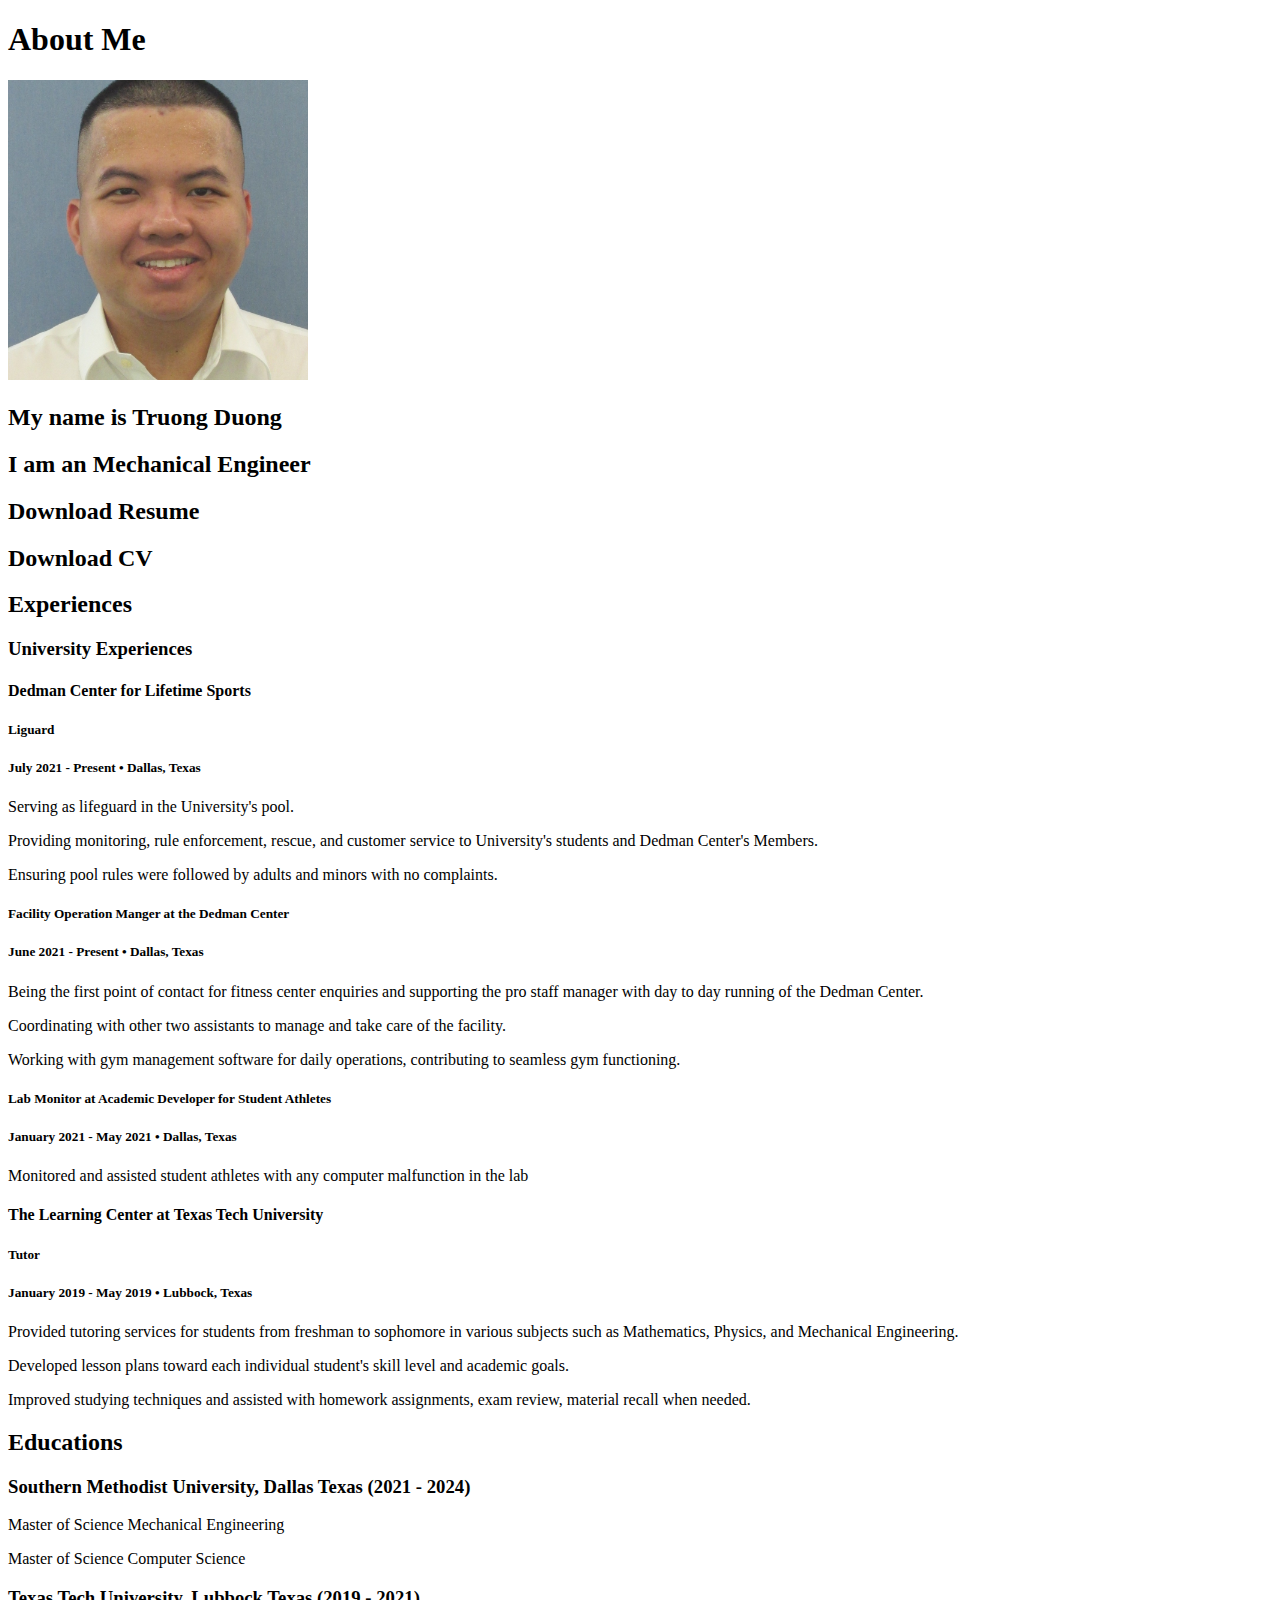
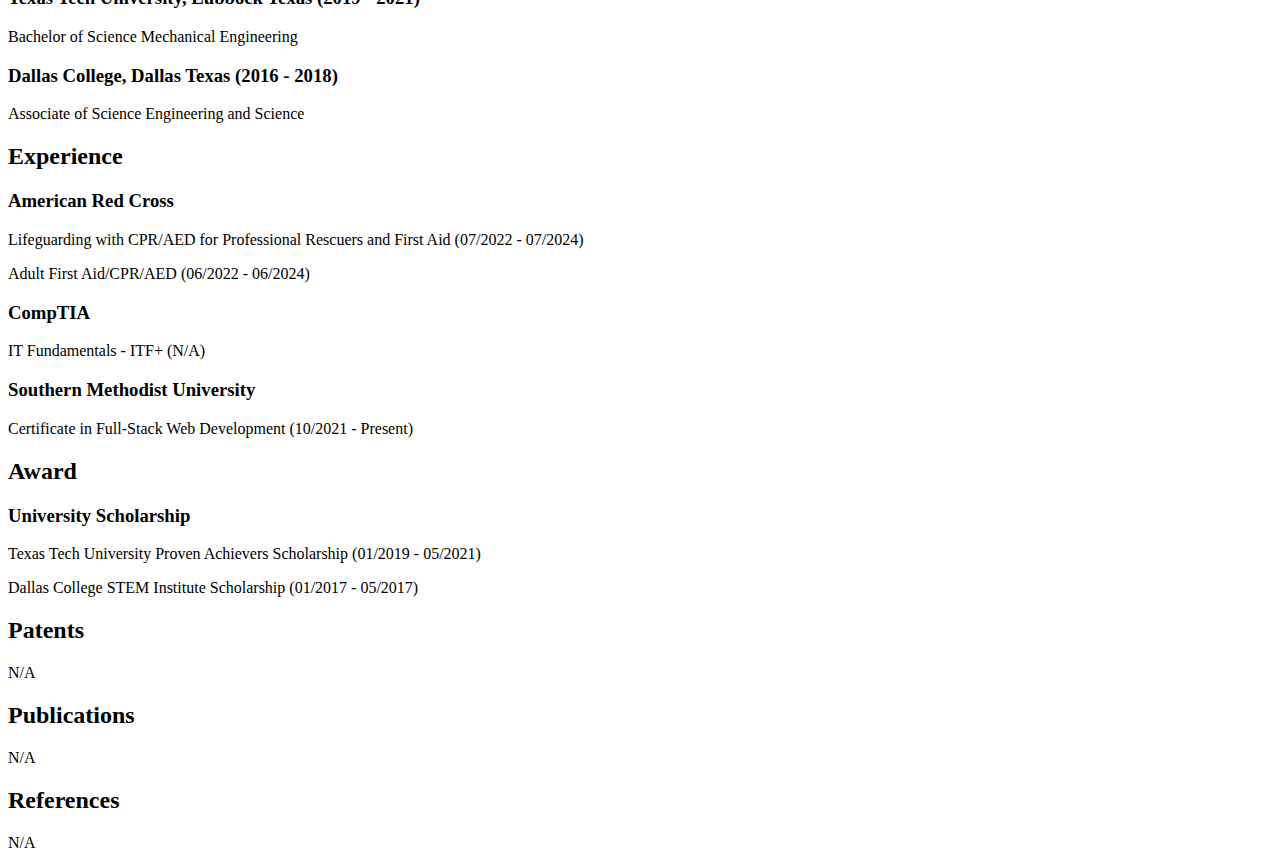
==== Pages/about.html @ 972126f9 "add information for about page and project page html" ====
<!DOCTYPE html>
<html lang="en">
<head>
    <meta charset="UTF-8">
    <meta name="viewport" content="width=device-width, initial-scale=1.0">
    <title>Truong Xuan Duong</title>

    <!-- ===== CSS Files ===== -->
    <link rel="stylesheet" href="../styles.css">
</head>
<body>
    

    <!-- ===== Information Section Start ===== -->
    <div class="about-section">
        <h1 class="about-title">About Me</h1>
        <img src="../img/photo.jpg" class="personal-picture" width="300" height="300"> 
        <h2>My name is Truong Duong</h2>
        <h2>I am an Mechanical Engineer</h2>
        <p></p>
        <h2>Download Resume</h2>
        <h2>Download CV</h2>
    </div>

    <!-- ===== Experience Section Start ===== -->
    <div class="exp-section">
        <h2 class="exp-title">Experiences</h2>
        
        <h3>University Experiences</h3>

        <h4>Dedman Center for Lifetime Sports</h4>

        <h5>Liguard</h5>
        <h5>July 2021 - Present • Dallas, Texas</h5>

        <p>Serving as lifeguard in the University's pool.</p>
        <p>Providing monitoring, rule enforcement, rescue, and customer service to University's students and Dedman Center's Members.</p>
        <p>Ensuring pool rules were followed by adults and minors with no complaints.</p>

        <h5>Facility Operation Manger at the Dedman Center</h5>
        <h5>June 2021 - Present • Dallas, Texas</h5>
        <p>Being the first point of contact for fitness center enquiries and supporting the pro staff manager with day to day running of the Dedman Center.</p>
        <p>Coordinating with other two assistants to manage and take care of the facility.</p>
        <p>Working with gym management software for daily operations, contributing to seamless gym functioning.</p>

        <h5>Lab Monitor at Academic Developer for Student Athletes </h5>
        <h5>January 2021 - May 2021 • Dallas, Texas</h5>    
        <p>Monitored and assisted student athletes with any computer malfunction in the lab</p>
        
        <h4>The Learning Center at Texas Tech University</h4> 
        <h5>Tutor</h5>
        <h5>January 2019 - May 2019 • Lubbock, Texas</h5>
        <p>Provided tutoring services for students from freshman to sophomore in various subjects such as Mathematics, Physics, and Mechanical Engineering.</p>
        <p>Developed lesson plans toward each individual student's skill level and academic goals.</p>
        <p>Improved studying techniques and assisted with homework assignments, exam review, material recall when needed.</p>
    </div>

    <!-- ===== Education Section Start ===== -->
    <div class="edu-section">
        <h2 class="edu=title">Educations</h2>

        <h3>Southern Methodist University, Dallas Texas (2021 - 2024) </h3>
        <p>Master of Science Mechanical Engineering</p>
        <p>Master of Science Computer Science</p>

        <h3>Texas Tech University, Lubbock Texas (2019 - 2021)</h3>
        <p>Bachelor of Science Mechanical Engineering</p>

        <h3>Dallas College, Dallas Texas (2016 - 2018)</h3>
        <p>Associate of Science Engineering and Science</p>
    </div>

    <!-- ===== Certifications Section Start ===== -->
    <div class="cert-section">
        <h2 class="cert-title">Experience</h2>
        
        <h3>American Red Cross</h3>
        <p>Lifeguarding with CPR/AED for Professional Rescuers and First Aid (07/2022 - 07/2024)</p>
        <p>Adult First Aid/CPR/AED (06/2022 - 06/2024)</p>

        <h3>CompTIA</h3>
        <p>IT Fundamentals - ITF+ (N/A)</p>

        <h3>Southern Methodist University</h3>
        <p>Certificate in Full-Stack Web Development (10/2021 - Present)</p>
    </div>

    <!-- ===== Awards Section Start ===== -->
    <div class="awa-section">
        <h2 class="awa-title">Award</h2>
        
        <h3>University Scholarship</h3>
        <p>Texas Tech University Proven Achievers Scholarship (01/2019 - 05/2021)</p>
        <p>Dallas College STEM Institute Scholarship (01/2017 - 05/2017)</p>
    </div>

    <!-- ===== Patents Section Start ===== -->
    <div class="pat-section">
        <h2 class="pat-title">Patents</h2>
        <p>N/A</p>
    </div>

    <!-- ===== Publications Section Start ===== -->
    <div class="exp-section">
        <h2 class="exp-title">Publications</h2>
        <p>N/A</p>
    </div>

    <!-- ===== References Section Start ===== -->
    <div class="ref-section">
        <h2 class="ref-title">References</h2>
        <P>N/A</P>
    </div>

    <!-- ===== JS Files ===== -->
    <script> src="script.js" </script>
</body>
</html>
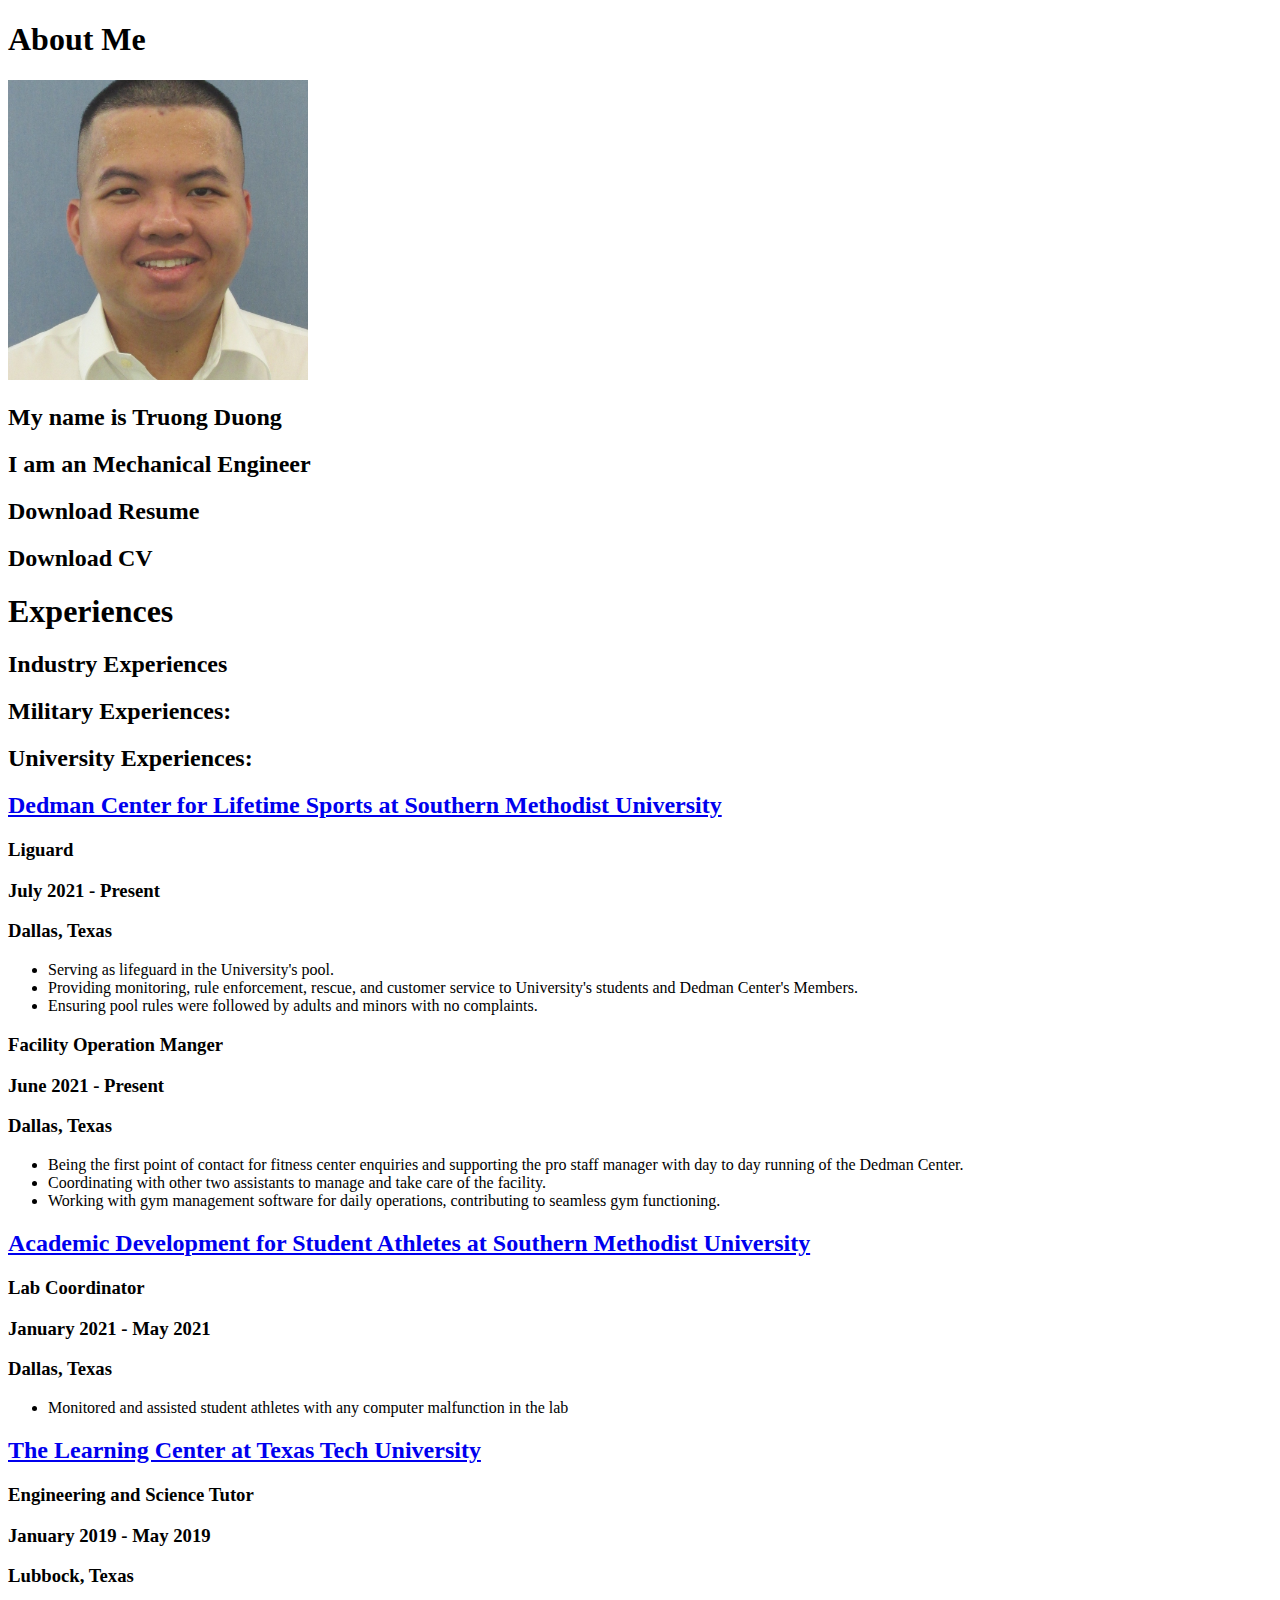
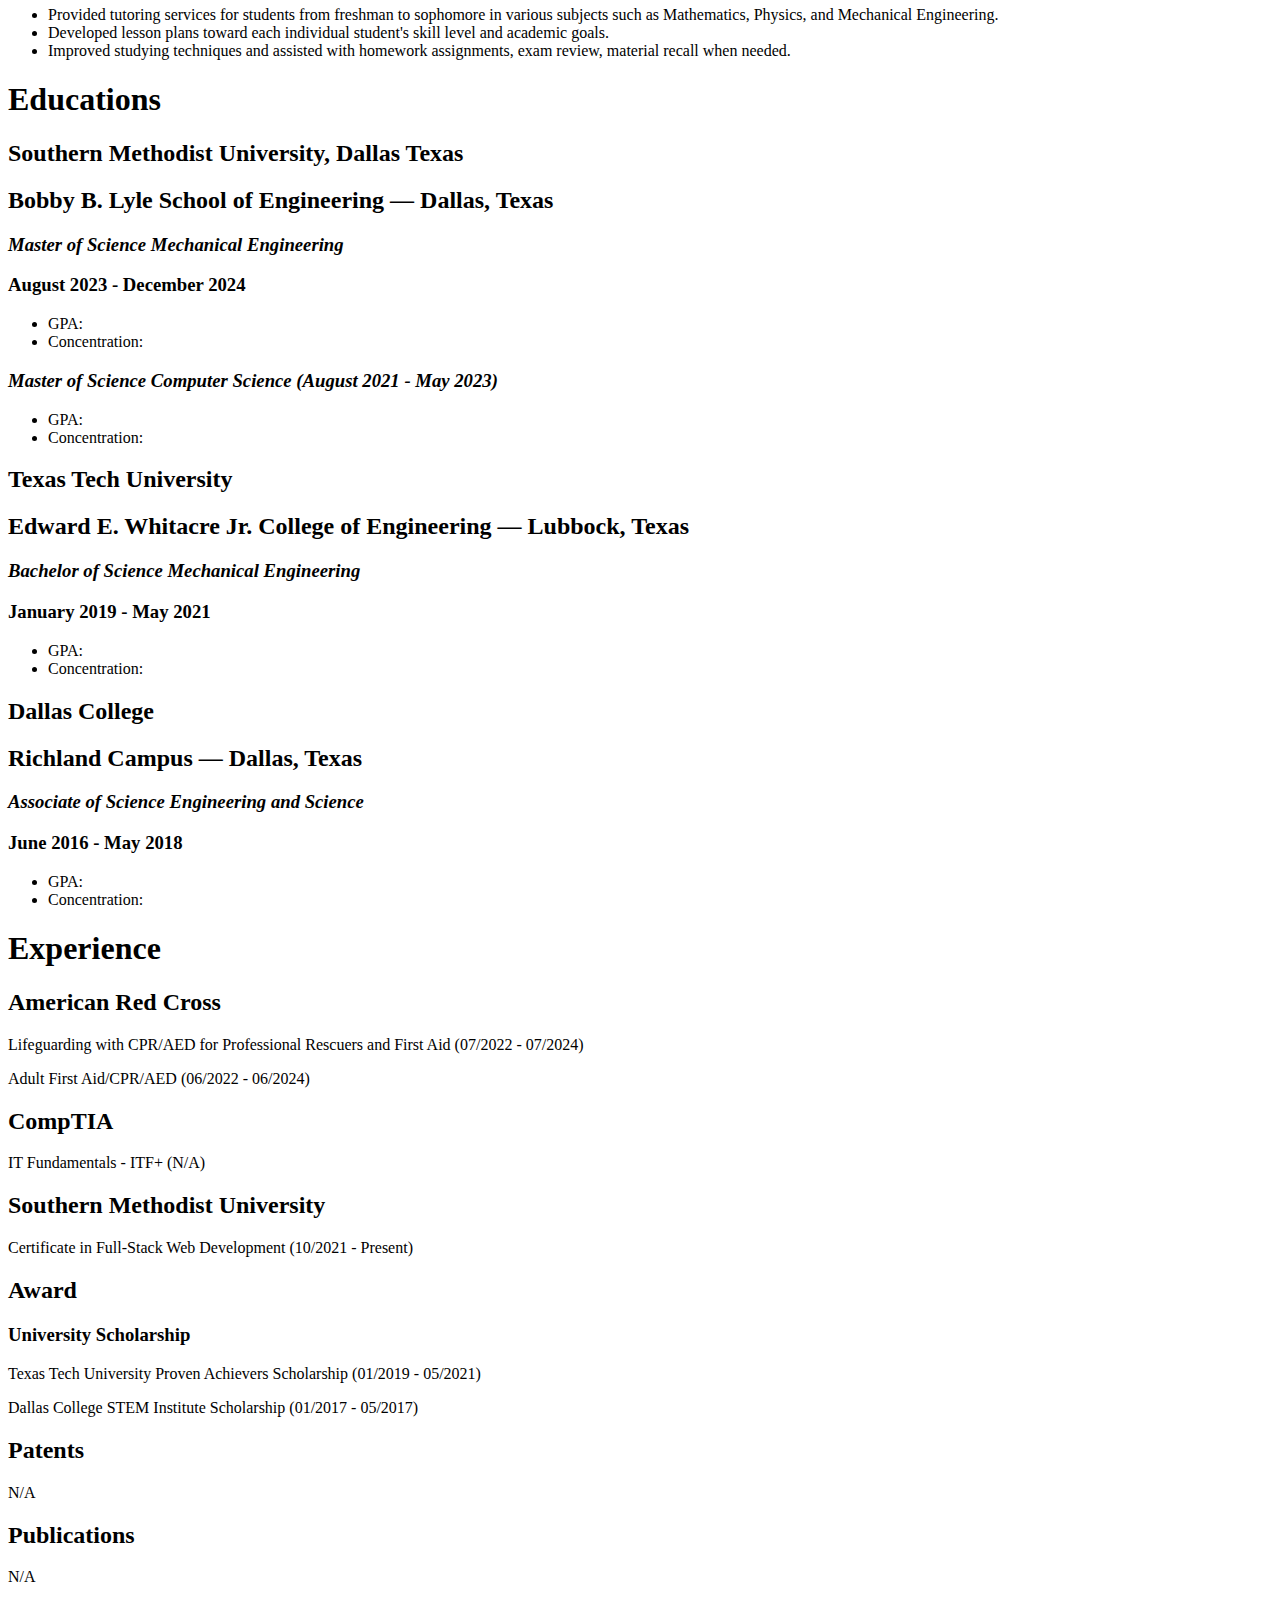
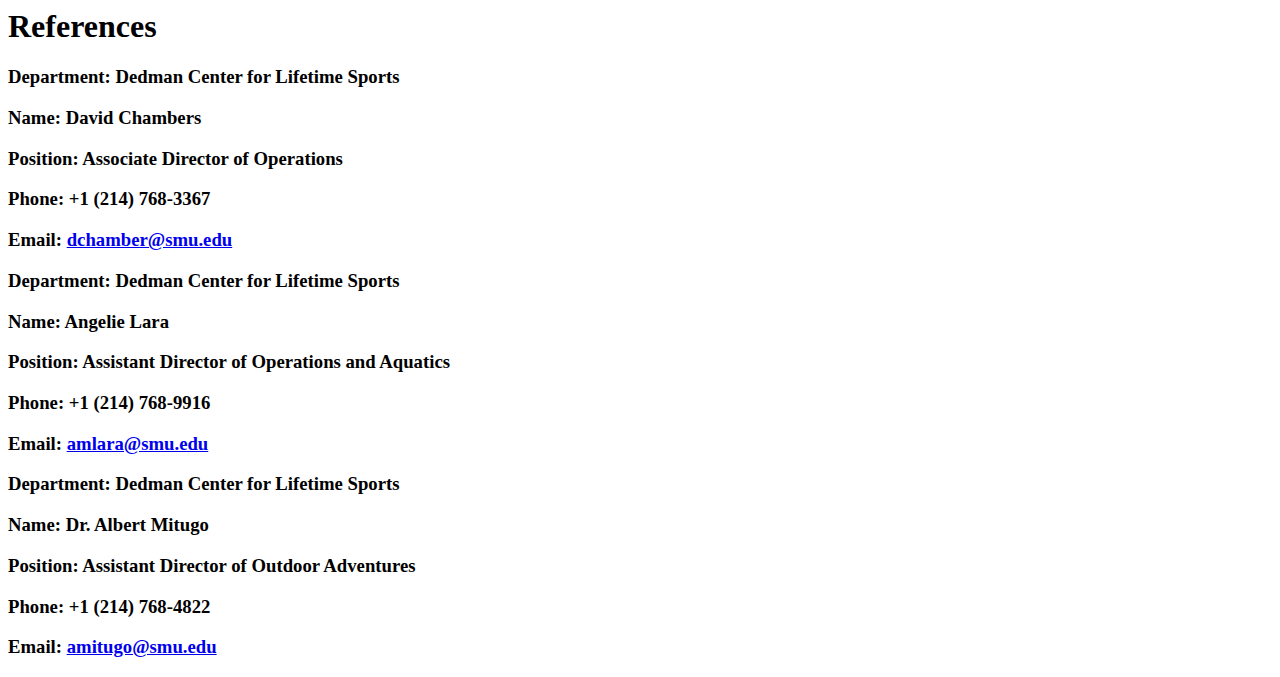
==== commit 08466885: "add more details to experience, education, and complete the reference section" ====
--- a/Pages/about.html
+++ b/Pages/about.html
@@ -7,6 +7,7 @@
 
     <!-- ===== CSS Files ===== -->
     <link rel="stylesheet" href="../styles.css">
+    <link rel="stylesheet" href="https://fonts.googleapis.com/icon?family=Material+Icons">
 </head>
 <body>
     
@@ -24,64 +25,97 @@
 
     <!-- ===== Experience Section Start ===== -->
     <div class="exp-section">
-        <h2 class="exp-title">Experiences</h2>
+        <h1 class="exp-title">Experiences</h1>
+        <h2>Industry Experiences </h2>
+        <h2>Military Experiences:</h2>
+        <h2>University Experiences:</h2>
+
+        <h2><a href="https://www.smu.edu/studentaffairs/campusrecreation">Dedman Center for Lifetime Sports at Southern Methodist University</a> </h2>
+        <h3>Liguard</h3>
+        <h3>July 2021 - Present</h3>
+        <h3>Dallas, Texas</h3>
+        <ul>
+            <li>Serving as lifeguard in the University's pool.</li>
+            <li>Providing monitoring, rule enforcement, rescue, and customer service to University's students and Dedman Center's Members.</li>
+            <li>Ensuring pool rules were followed by adults and minors with no complaints.</li>
+        </ul>
+        <h3>Facility Operation Manger</h3>
+        <h3>June 2021 - Present</h3>
+        <h3>Dallas, Texas</h3>
+        <ul>
+            <li>Being the first point of contact for fitness center enquiries and supporting the pro staff manager with day to day running of the Dedman Center.</li>
+            <li>Coordinating with other two assistants to manage and take care of the facility.</li>
+            <li>Working with gym management software for daily operations, contributing to seamless gym functioning.</li>
+        </ul>
         
-        <h3>University Experiences</h3>
-
-        <h4>Dedman Center for Lifetime Sports</h4>
-
-        <h5>Liguard</h5>
-        <h5>July 2021 - Present • Dallas, Texas</h5>
-
-        <p>Serving as lifeguard in the University's pool.</p>
-        <p>Providing monitoring, rule enforcement, rescue, and customer service to University's students and Dedman Center's Members.</p>
-        <p>Ensuring pool rules were followed by adults and minors with no complaints.</p>
-
-        <h5>Facility Operation Manger at the Dedman Center</h5>
-        <h5>June 2021 - Present • Dallas, Texas</h5>
-        <p>Being the first point of contact for fitness center enquiries and supporting the pro staff manager with day to day running of the Dedman Center.</p>
-        <p>Coordinating with other two assistants to manage and take care of the facility.</p>
-        <p>Working with gym management software for daily operations, contributing to seamless gym functioning.</p>
-
-        <h5>Lab Monitor at Academic Developer for Student Athletes </h5>
-        <h5>January 2021 - May 2021 • Dallas, Texas</h5>    
-        <p>Monitored and assisted student athletes with any computer malfunction in the lab</p>
+        <h2><a href="https://www.smu.edu/provost/saes/academic-support/student-athletes">Academic Development for Student Athletes at Southern Methodist University</a></h2>
+        <h3>Lab Coordinator</h3>
+        <h3>January 2021 - May 2021</h3> 
+        <h3>Dallas, Texas</h3>  
+        <ul>
+            <li>Monitored and assisted student athletes with any computer malfunction in the lab</li>
+        </ul>  
         
-        <h4>The Learning Center at Texas Tech University</h4> 
-        <h5>Tutor</h5>
-        <h5>January 2019 - May 2019 • Lubbock, Texas</h5>
-        <p>Provided tutoring services for students from freshman to sophomore in various subjects such as Mathematics, Physics, and Mechanical Engineering.</p>
-        <p>Developed lesson plans toward each individual student's skill level and academic goals.</p>
-        <p>Improved studying techniques and assisted with homework assignments, exam review, material recall when needed.</p>
+        <h2><a href="https://www.depts.ttu.edu/soar/LC/">The Learning Center at Texas Tech University</a></h2> 
+        <h3>Engineering and Science Tutor</h3>
+        <h3>January 2019 - May 2019</h3>
+        <h3>Lubbock, Texas</h3>
+        <ul>
+            <li>Provided tutoring services for students from freshman to sophomore in various subjects such as Mathematics, Physics, and Mechanical Engineering.</li>
+            <li>Developed lesson plans toward each individual student's skill level and academic goals.</li>
+            <li>Improved studying techniques and assisted with homework assignments, exam review, material recall when needed.</li>
+        </ul>
     </div>
 
     <!-- ===== Education Section Start ===== -->
     <div class="edu-section">
-        <h2 class="edu=title">Educations</h2>
+        <h1 class="edu=title">Educations</h1>
 
-        <h3>Southern Methodist University, Dallas Texas (2021 - 2024) </h3>
-        <p>Master of Science Mechanical Engineering</p>
-        <p>Master of Science Computer Science</p>
+        <h2>Southern Methodist University, Dallas Texas</h2>
+        <h2>Bobby B. Lyle School of Engineering — Dallas, Texas</h2>
+        <h3><i>Master of Science Mechanical Engineering</i></h3>
+        <h3>August 2023 - December 2024</h3>
+        <ul>
+            <li>GPA: </li>
+            <li>Concentration:</li>
+        </ul>
+        <h3><i>Master of Science Computer Science (August 2021 - May 2023)</i></h3>
+        <ul>
+            <li>GPA:</li>
+            <li>Concentration:</li>
+        </ul>
 
-        <h3>Texas Tech University, Lubbock Texas (2019 - 2021)</h3>
-        <p>Bachelor of Science Mechanical Engineering</p>
+        <h2>Texas Tech University</h2>
+        <h2>Edward E. Whitacre Jr. College of Engineering — Lubbock, Texas</h2>
+        <h3><i>Bachelor of Science Mechanical Engineering</i></h3>
+        <h3>January 2019 - May 2021</h3>
+        <ul>
+            <li>GPA:</li>
+            <li>Concentration:</li>
+        </ul>
 
-        <h3>Dallas College, Dallas Texas (2016 - 2018)</h3>
-        <p>Associate of Science Engineering and Science</p>
+        <h2>Dallas College</h2>
+        <h2>Richland Campus — Dallas, Texas</h2>
+        <h3><i>Associate of Science Engineering and Science</i></h3>
+        <h3>June 2016 - May 2018</h3>
+        <ul>
+            <li>GPA:</li>
+            <li>Concentration: </li>
+        </ul>
     </div>
 
     <!-- ===== Certifications Section Start ===== -->
     <div class="cert-section">
-        <h2 class="cert-title">Experience</h2>
+        <h1 class="cert-title">Experience</h1>
         
-        <h3>American Red Cross</h3>
+        <h2>American Red Cross</h2>
         <p>Lifeguarding with CPR/AED for Professional Rescuers and First Aid (07/2022 - 07/2024)</p>
         <p>Adult First Aid/CPR/AED (06/2022 - 06/2024)</p>
 
-        <h3>CompTIA</h3>
+        <h2>CompTIA</h2>
         <p>IT Fundamentals - ITF+ (N/A)</p>
 
-        <h3>Southern Methodist University</h3>
+        <h2>Southern Methodist University</h2>
         <p>Certificate in Full-Stack Web Development (10/2021 - Present)</p>
     </div>
 
@@ -108,8 +142,30 @@
 
     <!-- ===== References Section Start ===== -->
     <div class="ref-section">
-        <h2 class="ref-title">References</h2>
-        <P>N/A</P>
+        <h1 class="ref-title">References</h1>
+        <div class="ref-box">
+            <h3>Department: Dedman Center for Lifetime Sports</h3>
+            <h3>Name: David Chambers</h3>
+            <h3>Position: Associate Director of Operations</h3>
+            <h3>Phone: +1 (214) 768-3367</h3>
+            <h3>Email: <a href="mailto: dchamber@smu.edu">dchamber@smu.edu</a></h3>
+        </div>
+
+        <div class="ref-box">
+            <h3>Department: Dedman Center for Lifetime Sports</h3>
+            <h3>Name: Angelie Lara</h3>
+            <h3>Position: Assistant Director of Operations and Aquatics</h3>
+            <h3>Phone: +1 (214) 768-9916 </h3>
+            <h3>Email: <a href="mailto: amlara@smu.edu">amlara@smu.edu</a></h3>
+        </div>
+
+        <div class="ref-box">
+            <h3>Department: Dedman Center for Lifetime Sports</h3>
+            <h3>Name: Dr. Albert Mitugo</h3>
+            <h3>Position: Assistant Director of Outdoor Adventures</h3>
+            <h3>Phone: +1 (214) 768-4822</h3>
+            <h3>Email: <a href="mailto: amitugo@smu.edu">amitugo@smu.edu</a></h3>
+        </div>
     </div>
 
     <!-- ===== JS Files ===== -->
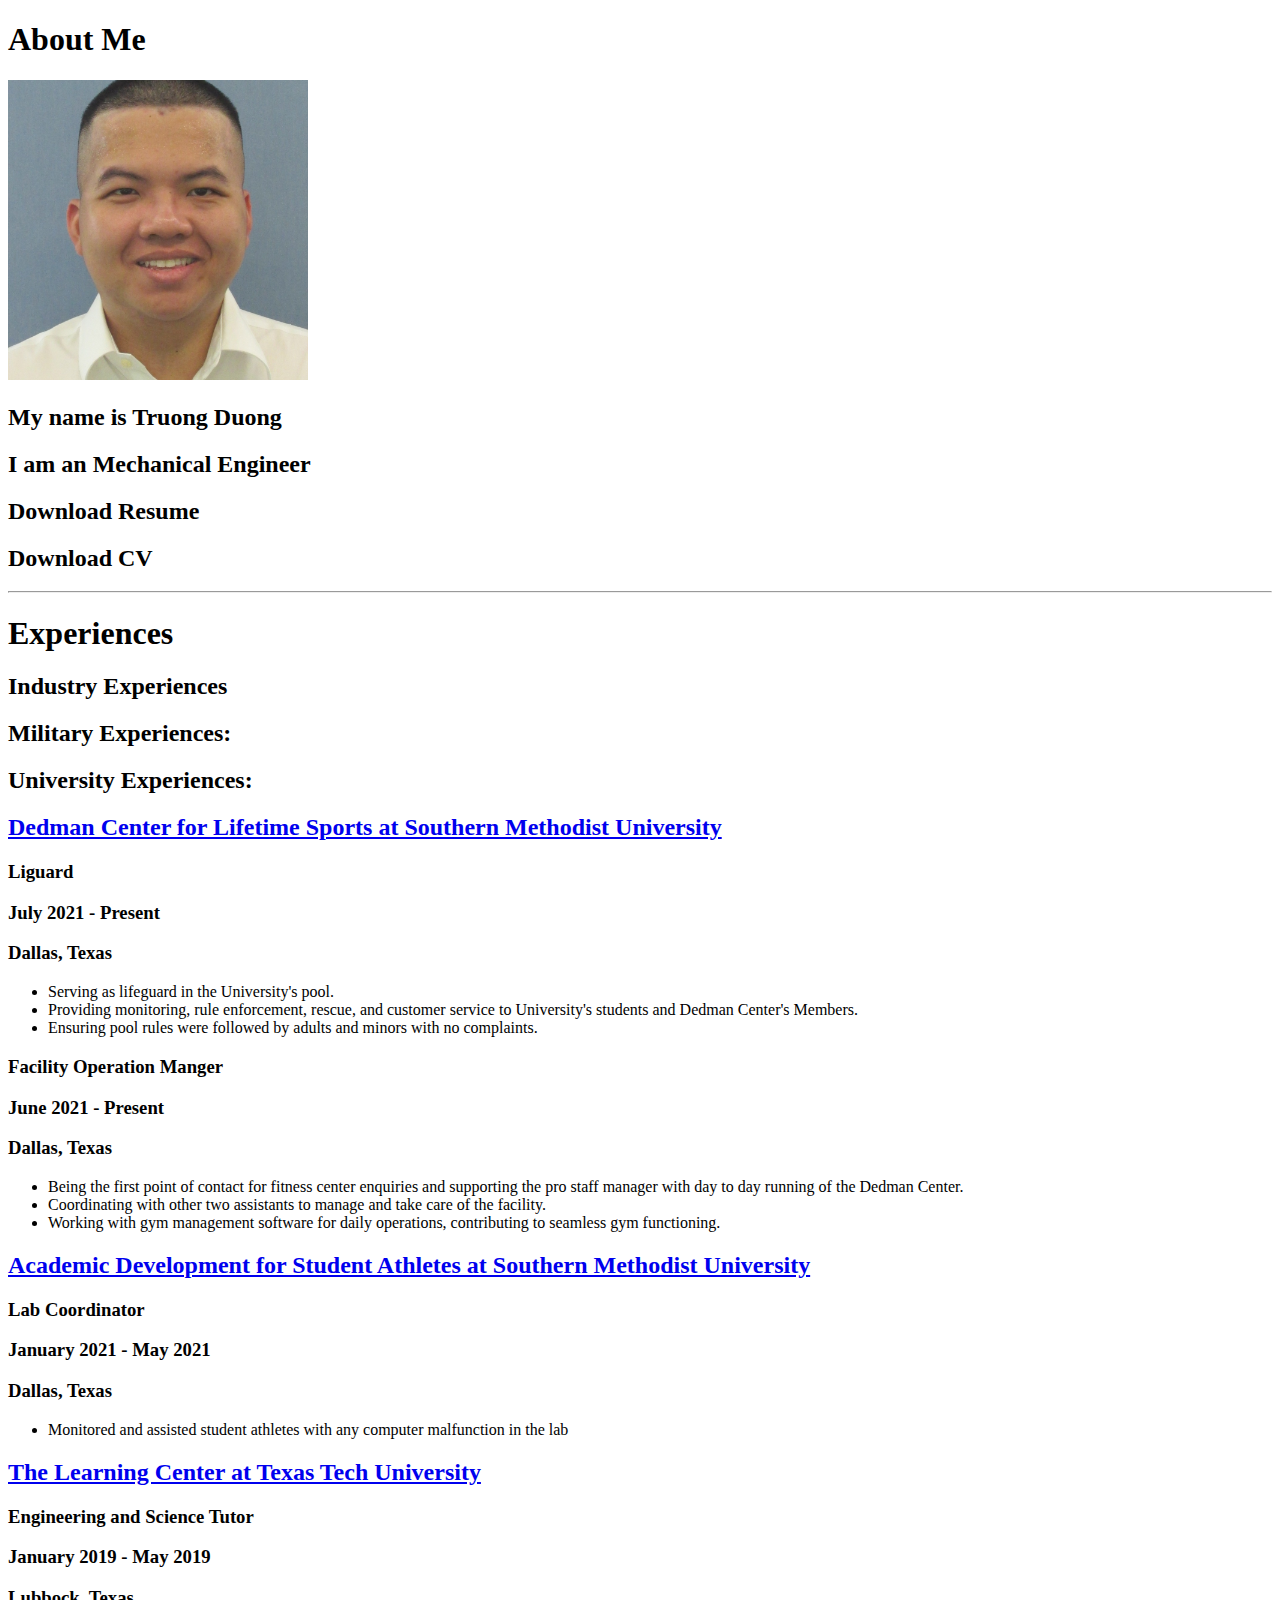
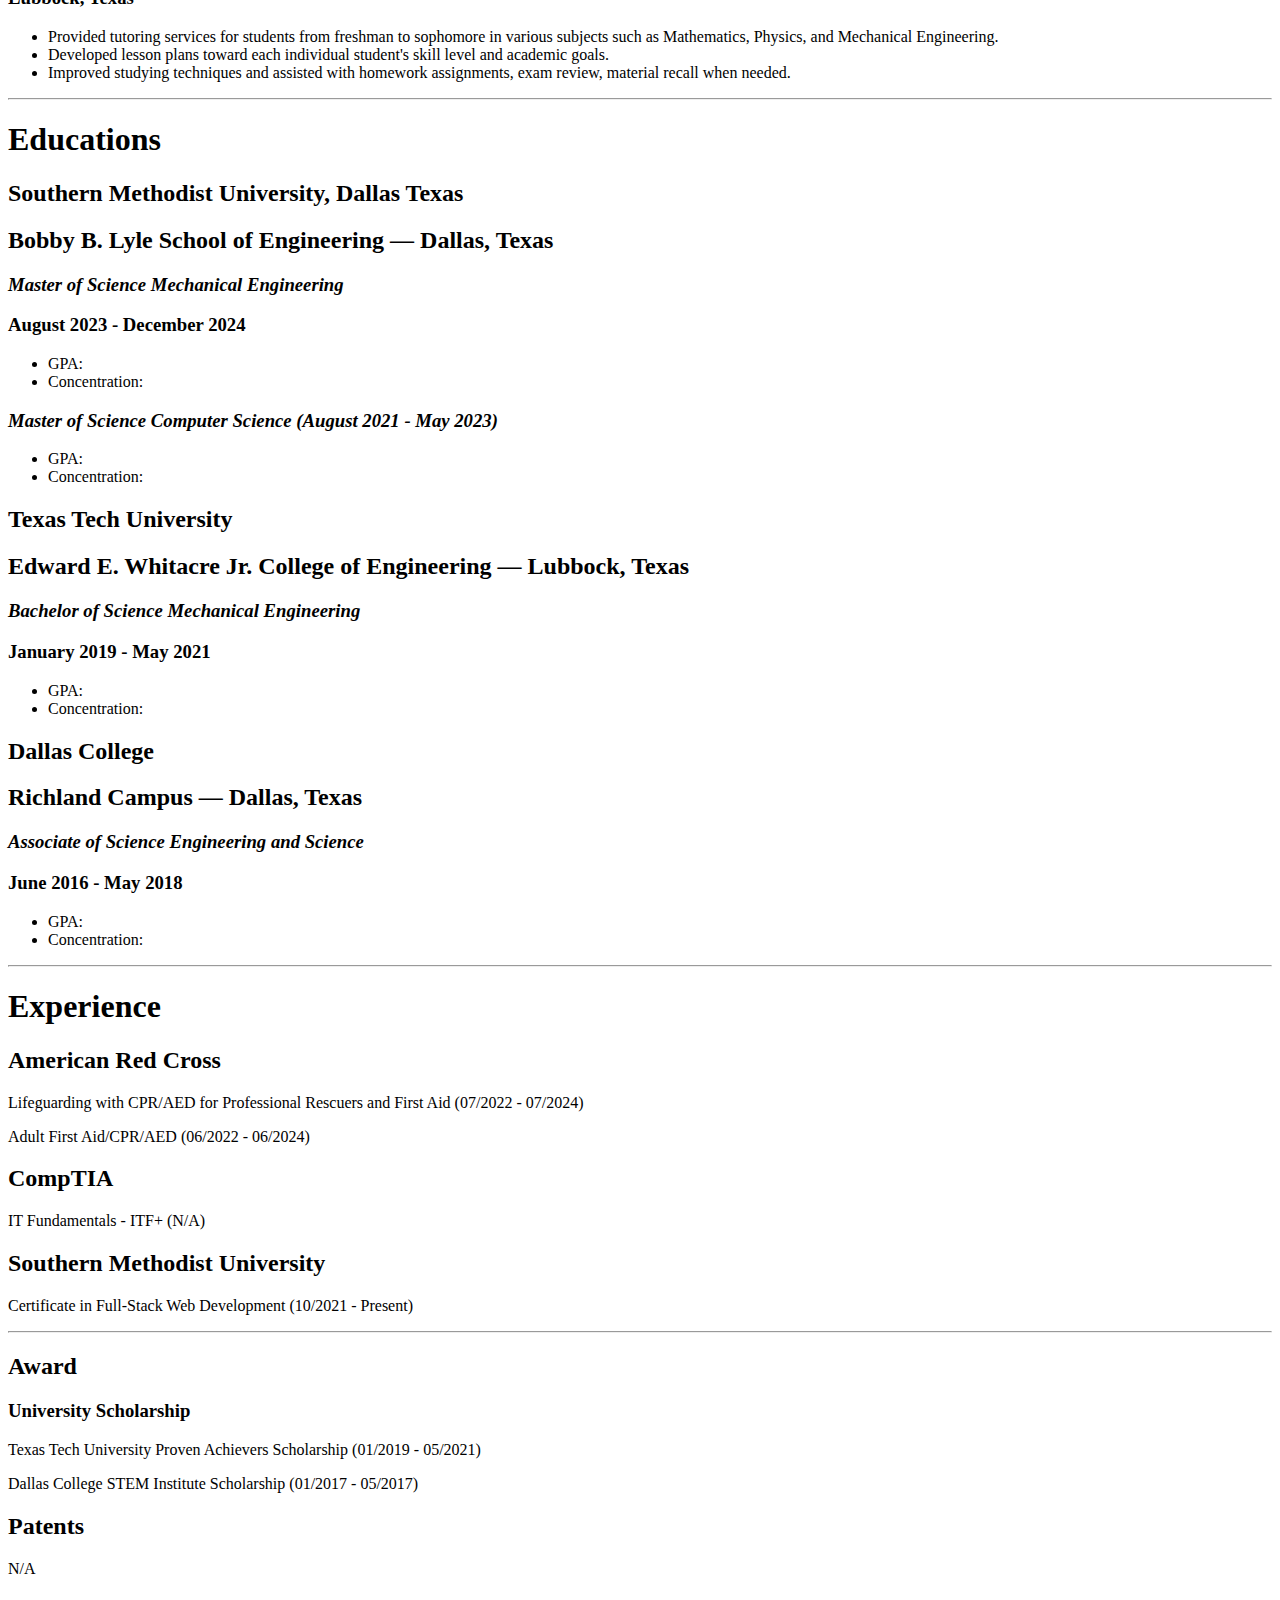
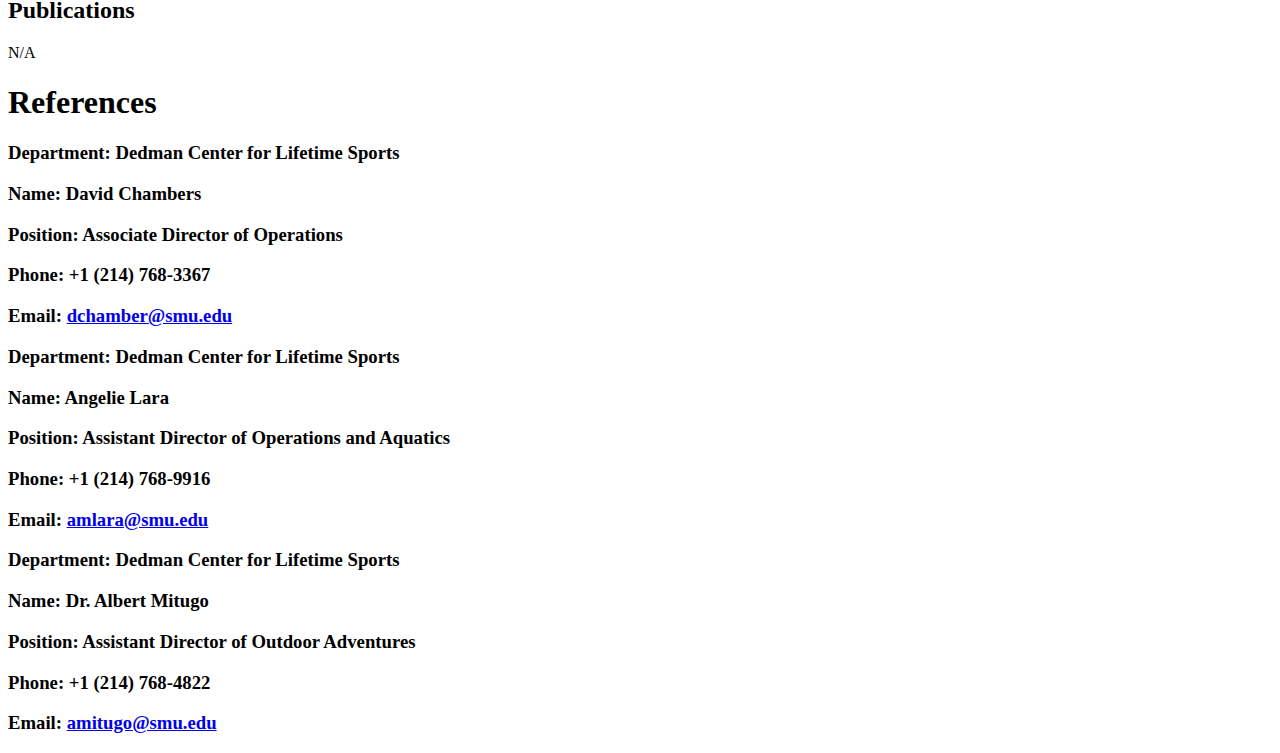
==== commit c8fd4e97: "adjust minor details" ====
--- a/Pages/about.html
+++ b/Pages/about.html
@@ -6,22 +6,23 @@
     <title>Truong Xuan Duong</title>
 
     <!-- ===== CSS Files ===== -->
-    <link rel="stylesheet" href="../styles.css">
+    <link rel="stylesheet" href="../styles/style.css">
     <link rel="stylesheet" href="https://fonts.googleapis.com/icon?family=Material+Icons">
 </head>
 <body>
     
-
+    
     <!-- ===== Information Section Start ===== -->
     <div class="about-section">
         <h1 class="about-title">About Me</h1>
-        <img src="../img/photo.jpg" class="personal-picture" width="300" height="300"> 
+        <img src="../images/photo.jpg" class="personal-picture" width="300" height="300"> 
         <h2>My name is Truong Duong</h2>
         <h2>I am an Mechanical Engineer</h2>
         <p></p>
         <h2>Download Resume</h2>
         <h2>Download CV</h2>
     </div>
+    <hr />
 
     <!-- ===== Experience Section Start ===== -->
     <div class="exp-section">
@@ -66,6 +67,7 @@
             <li>Improved studying techniques and assisted with homework assignments, exam review, material recall when needed.</li>
         </ul>
     </div>
+    <hr />
 
     <!-- ===== Education Section Start ===== -->
     <div class="edu-section">
@@ -103,6 +105,7 @@
             <li>Concentration: </li>
         </ul>
     </div>
+    <hr />
 
     <!-- ===== Certifications Section Start ===== -->
     <div class="cert-section">
@@ -118,6 +121,7 @@
         <h2>Southern Methodist University</h2>
         <p>Certificate in Full-Stack Web Development (10/2021 - Present)</p>
     </div>
+    <hr />
 
     <!-- ===== Awards Section Start ===== -->
     <div class="awa-section">
@@ -169,6 +173,6 @@
     </div>
 
     <!-- ===== JS Files ===== -->
-    <script> src="script.js" </script>
+    <script> src="../scripts/scripts.js"</script>
 </body>
 </html>--- a/styles/style.css
+++ b/styles/style.css
@@ -0,0 +1,4 @@
+/* Universal Styling */
+* {
+    font-family: 'Times New Roman', Times, serif;
+}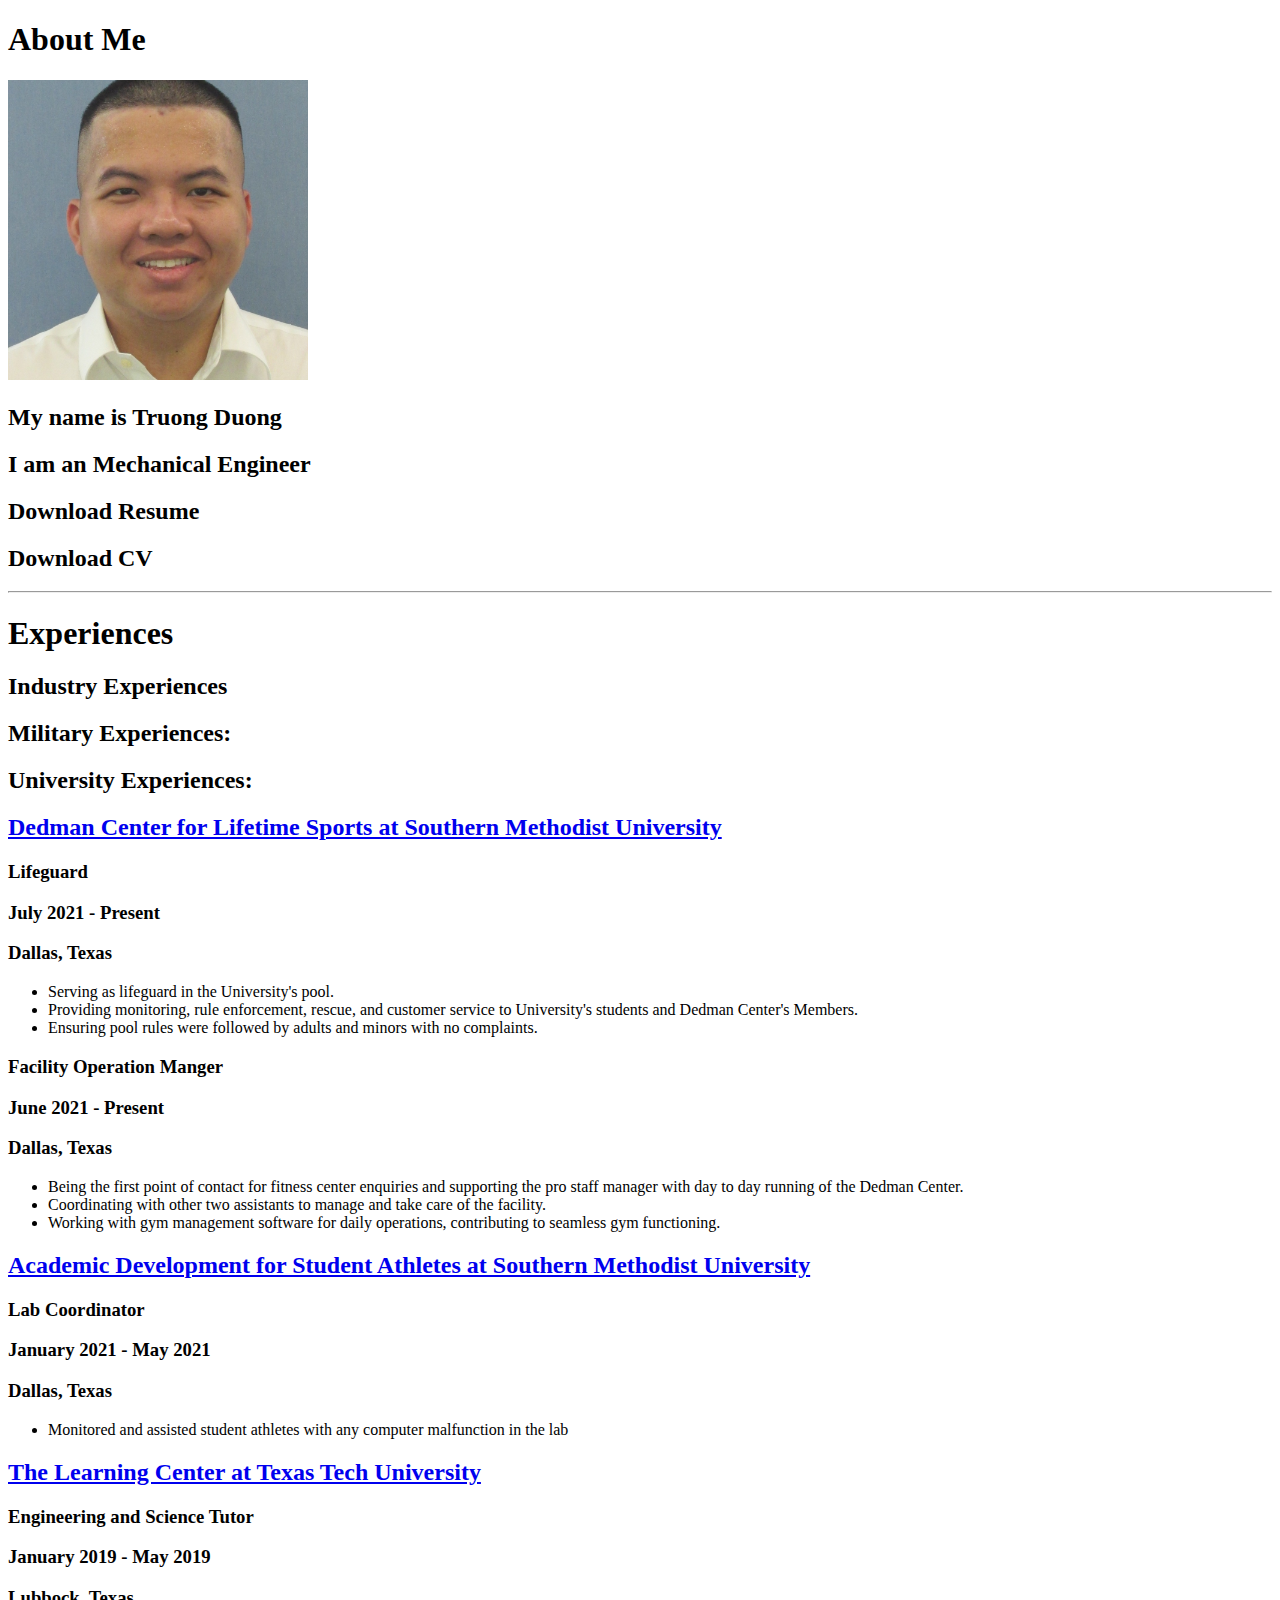
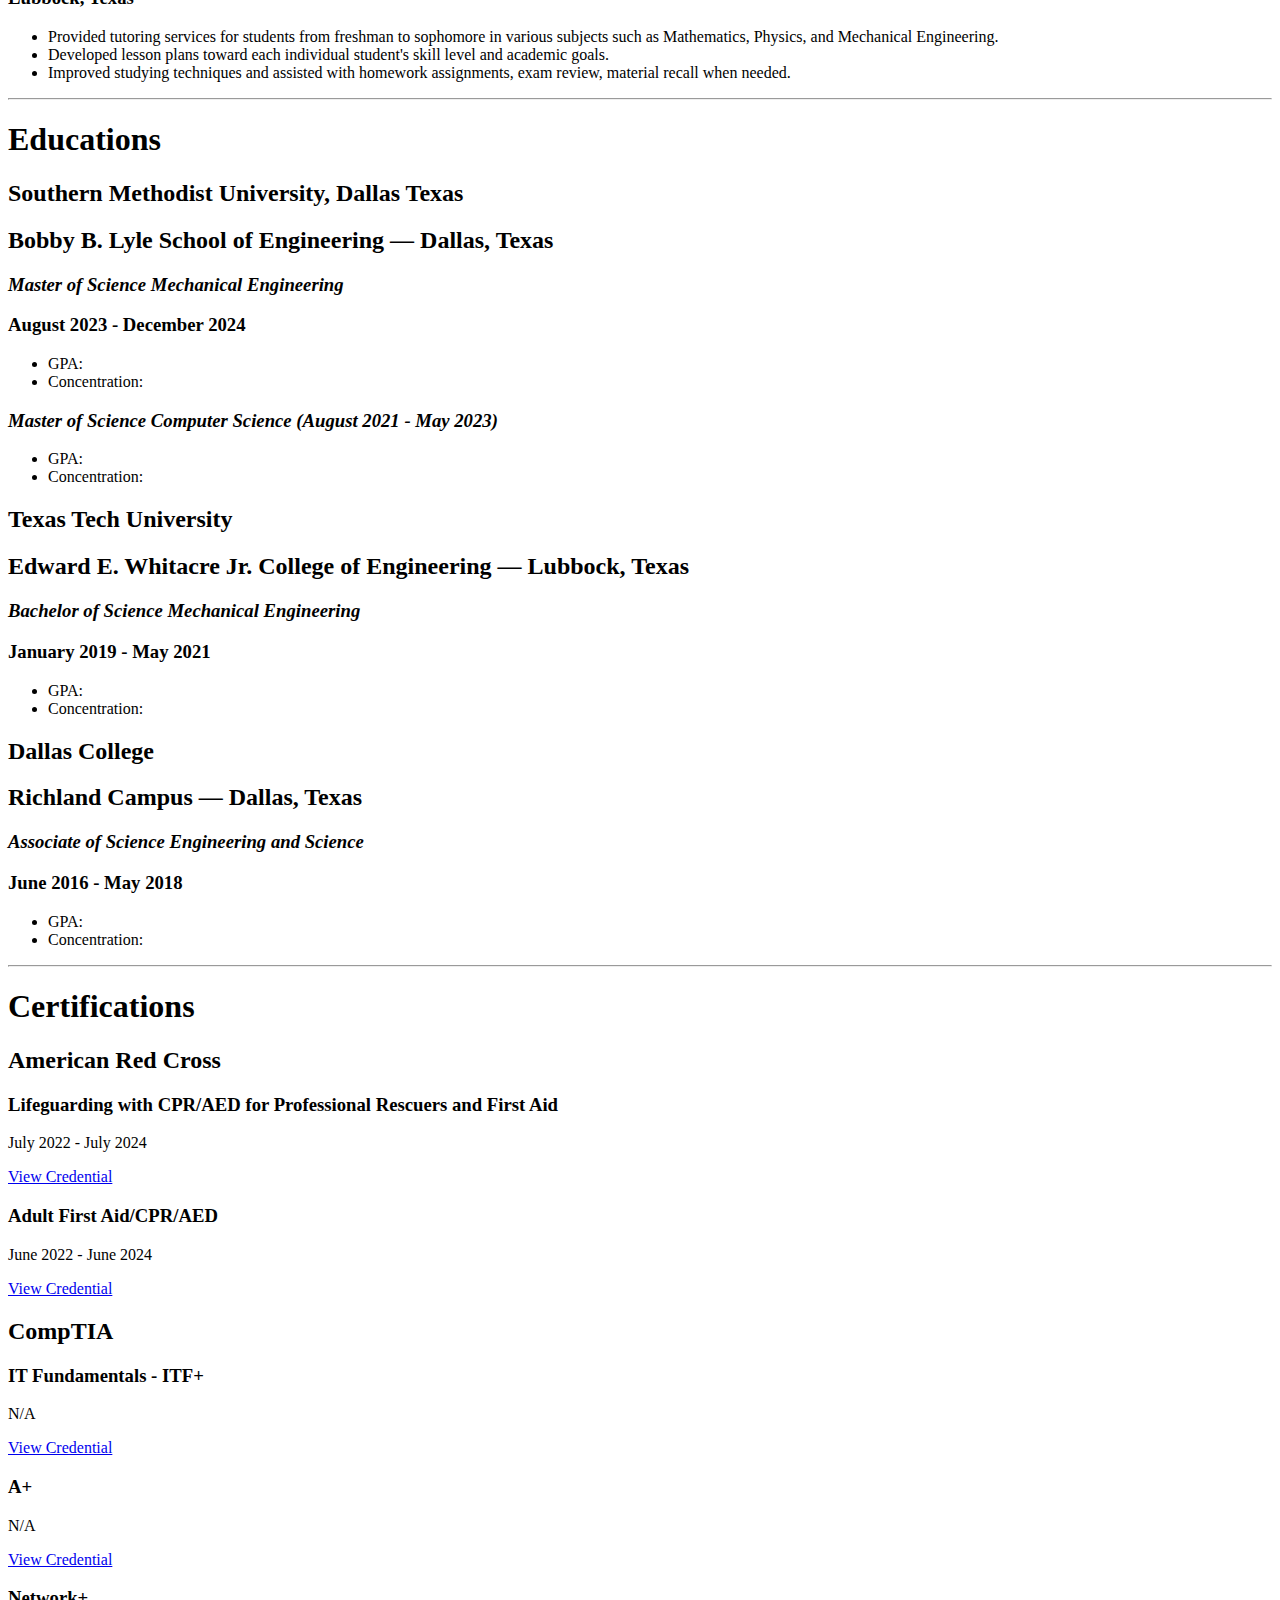
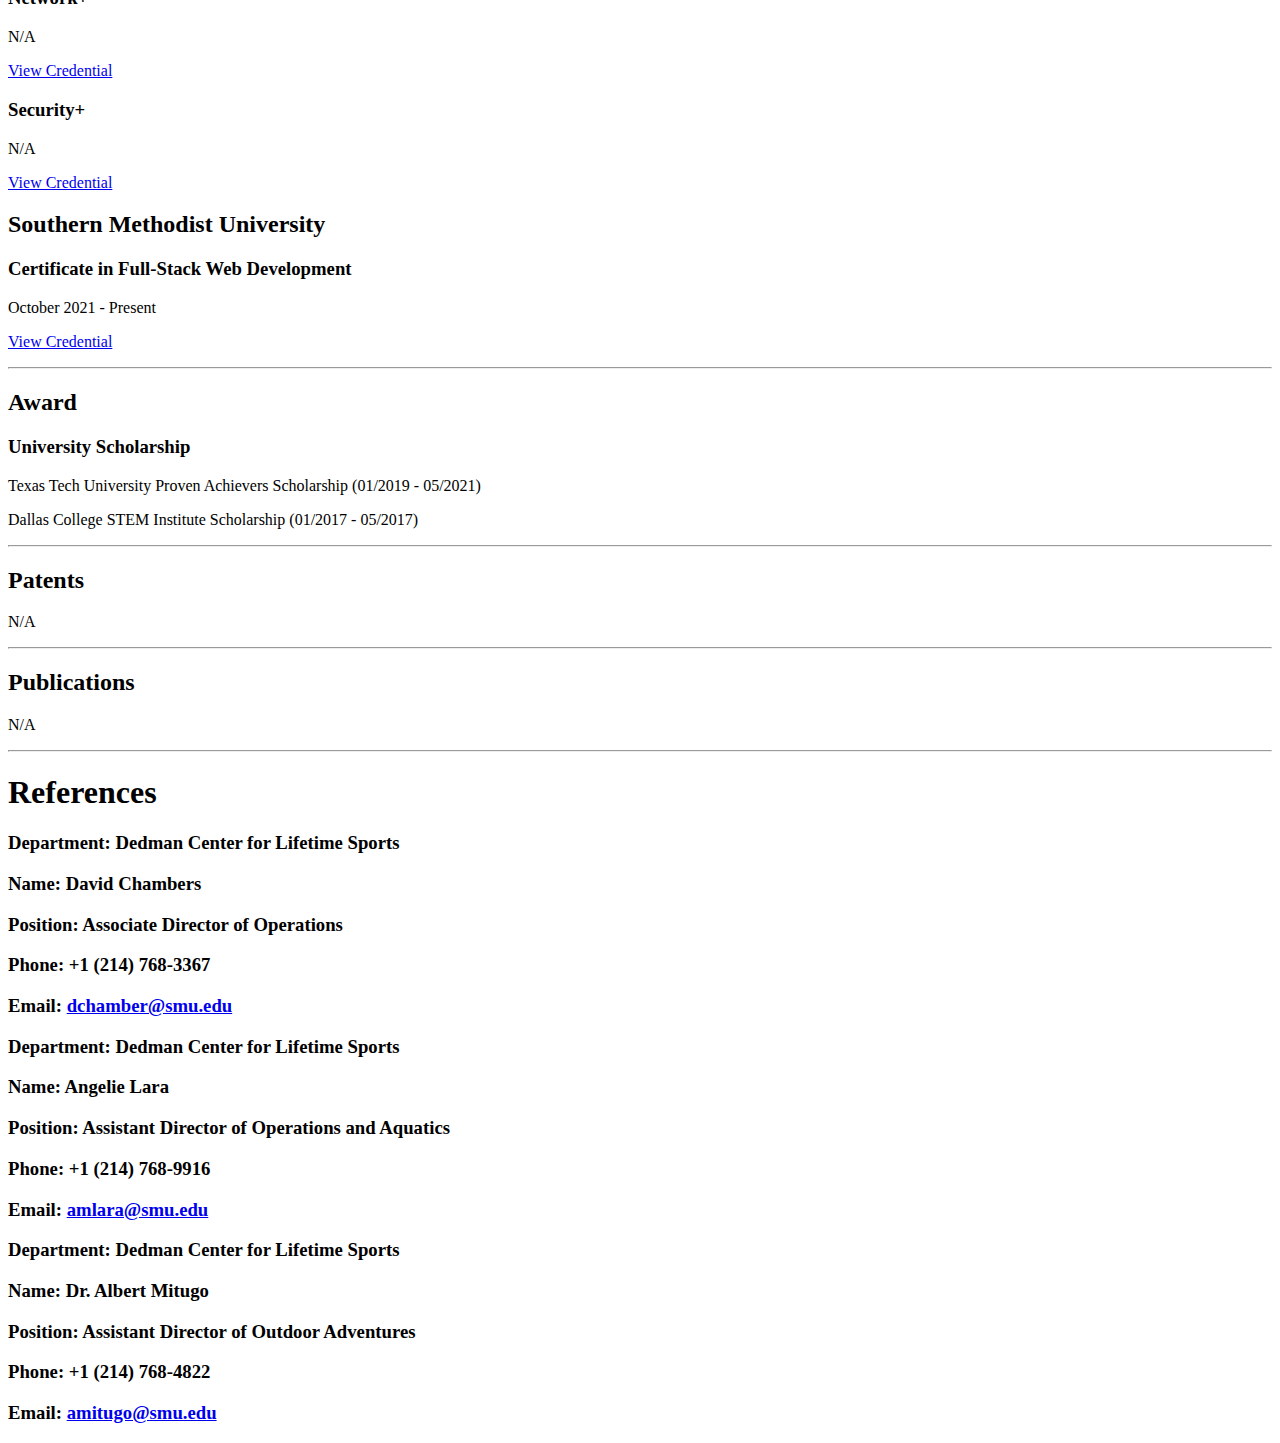
==== commit 7fbdf8c4: "add more detail into the cert section" ====
--- a/Pages/about.html
+++ b/Pages/about.html
@@ -32,7 +32,7 @@
         <h2>University Experiences:</h2>
 
         <h2><a href="https://www.smu.edu/studentaffairs/campusrecreation">Dedman Center for Lifetime Sports at Southern Methodist University</a> </h2>
-        <h3>Liguard</h3>
+        <h3>Lifeguard</h3>
         <h3>July 2021 - Present</h3>
         <h3>Dallas, Texas</h3>
         <ul>
@@ -109,17 +109,34 @@
 
     <!-- ===== Certifications Section Start ===== -->
     <div class="cert-section">
-        <h1 class="cert-title">Experience</h1>
+        <h1 class="cert-title">Certifications</h1>
         
         <h2>American Red Cross</h2>
-        <p>Lifeguarding with CPR/AED for Professional Rescuers and First Aid (07/2022 - 07/2024)</p>
-        <p>Adult First Aid/CPR/AED (06/2022 - 06/2024)</p>
+        <h3>Lifeguarding with CPR/AED for Professional Rescuers and First Aid</h3>
+        <p>July 2022 - July 2024</p>
+        <p><a href="https://www.redcross.org/take-a-class/qrcode?certnumber=00VMM05">View Credential</a></p>
+        <h3>Adult First Aid/CPR/AED</h3>
+        <p>June 2022 - June 2024</p>
+        <p><a href="https://www.redcross.org/take-a-class/qrcode?certnumber=00V05K5">View Credential</a></p>
 
         <h2>CompTIA</h2>
-        <p>IT Fundamentals - ITF+ (N/A)</p>
+        <h3>IT Fundamentals - ITF+</h3>
+        <p>N/A</p>
+        <p><a href="https://www.google.com/">View Credential</a></p>
+        <h3>A+</h3>
+        <p>N/A</p>
+        <p><a href="https://www.google.com/">View Credential</a></p>
+        <h3>Network+</h3>
+        <p>N/A</p>
+        <p><a href="https://www.google.com/">View Credential</a></p>
+        <h3>Security+</h3>
+        <p>N/A</p>
+        <p><a href="https://www.google.com/">View Credential</a></p>
 
         <h2>Southern Methodist University</h2>
-        <p>Certificate in Full-Stack Web Development (10/2021 - Present)</p>
+        <h3>Certificate in Full-Stack Web Development</h3> 
+        <p>October 2021 - Present</p>
+        <p><a href="https://drive.google.com/file/d/1MRQBw7XV0O1yMJTvqRCSeZEkEAYMGi6z/view">View Credential</a></p>
     </div>
     <hr />
 
@@ -131,18 +148,21 @@
         <p>Texas Tech University Proven Achievers Scholarship (01/2019 - 05/2021)</p>
         <p>Dallas College STEM Institute Scholarship (01/2017 - 05/2017)</p>
     </div>
+    <hr />
 
     <!-- ===== Patents Section Start ===== -->
     <div class="pat-section">
         <h2 class="pat-title">Patents</h2>
         <p>N/A</p>
     </div>
+    <hr />
 
     <!-- ===== Publications Section Start ===== -->
     <div class="exp-section">
         <h2 class="exp-title">Publications</h2>
         <p>N/A</p>
     </div>
+    <hr />
 
     <!-- ===== References Section Start ===== -->
     <div class="ref-section">
